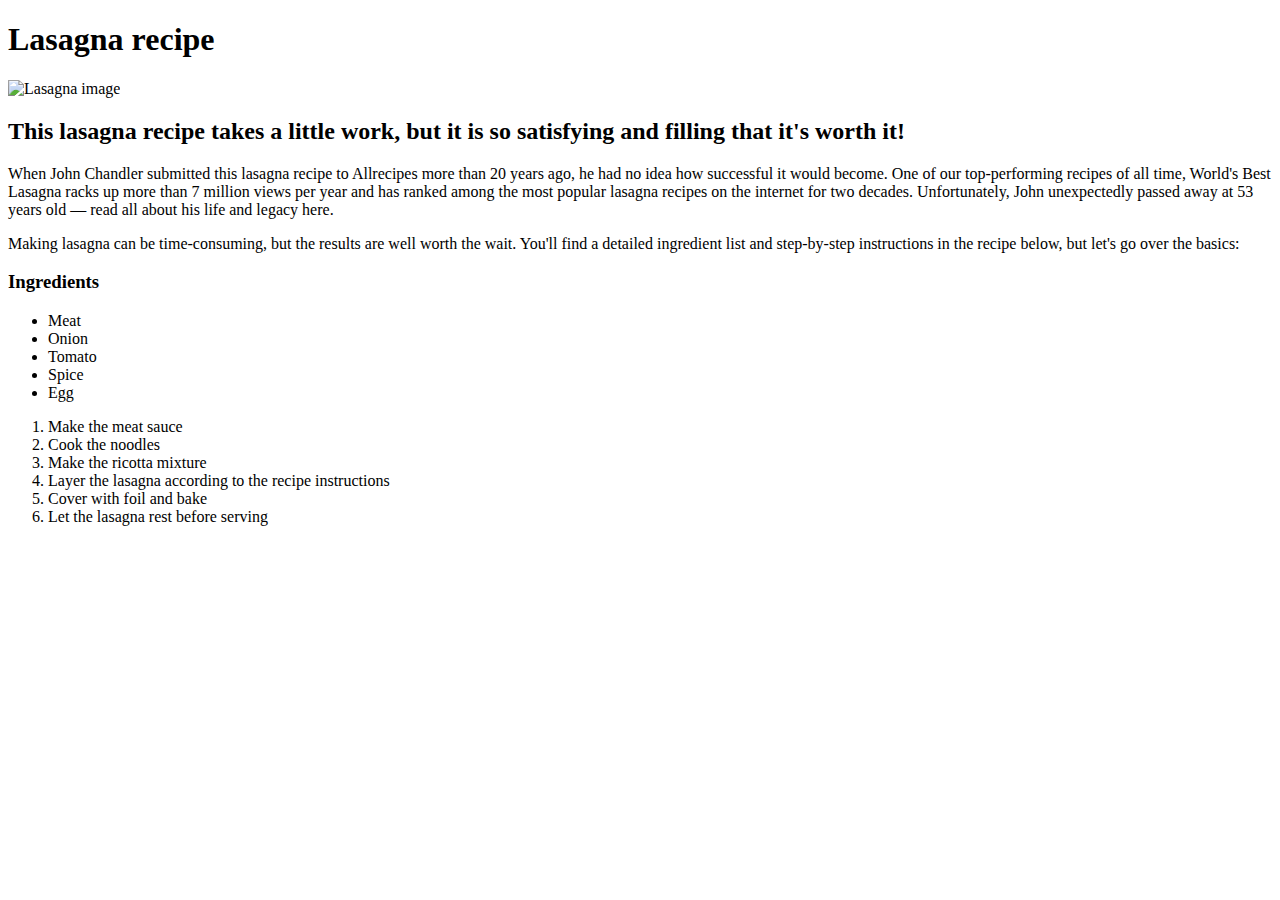
==== recipes/lasagna.html @ ff652a68 "Add index.html and lasagna,html" ====
<!DOCTYPE html>

<head>
    <meta charset="UTF-8">
    <title>Lasagna</title>

    <body>
        <h1>Lasagna recipe</h1>
        <img src="/img/lasagnaimg.jpg" alt="Lasagna image">

        <h2>This lasagna recipe takes a little work, but it is so satisfying and filling that it's worth it!</h2>
        <p>When John Chandler submitted this lasagna recipe to Allrecipes more than 20 years ago, he had no idea how successful it would become. 
            One of our top-performing recipes of all time, World's Best Lasagna racks up more than 7 million views per year 
            and has ranked among the most popular 
            lasagna recipes on the internet for two decades. Unfortunately, John unexpectedly passed away at 53 years old — 
            read all about his life and legacy here.</p>
        <p>Making lasagna can be time-consuming, but the results are well worth the wait. 
            You'll find a detailed ingredient list and step-by-step instructions in the recipe below, 
            but let's go over the basics:</p>
        
        <h3>Ingredients</h3>
        <ul>
            <li>Meat</li>
            <li>Onion</li>
            <li>Tomato</li>
            <li>Spice</li>
            <li>Egg</li>
        </ul>

        <ol>
            <li>Make the meat sauce</li>
            <li>Cook the noodles</li>
            <li>Make the ricotta mixture</li>
            <li>Layer the lasagna according to the recipe instructions</li>
            <li>Cover with foil and bake</li>
            <li>Let the lasagna rest before serving</li>
        </ol>

    </body>
</head>
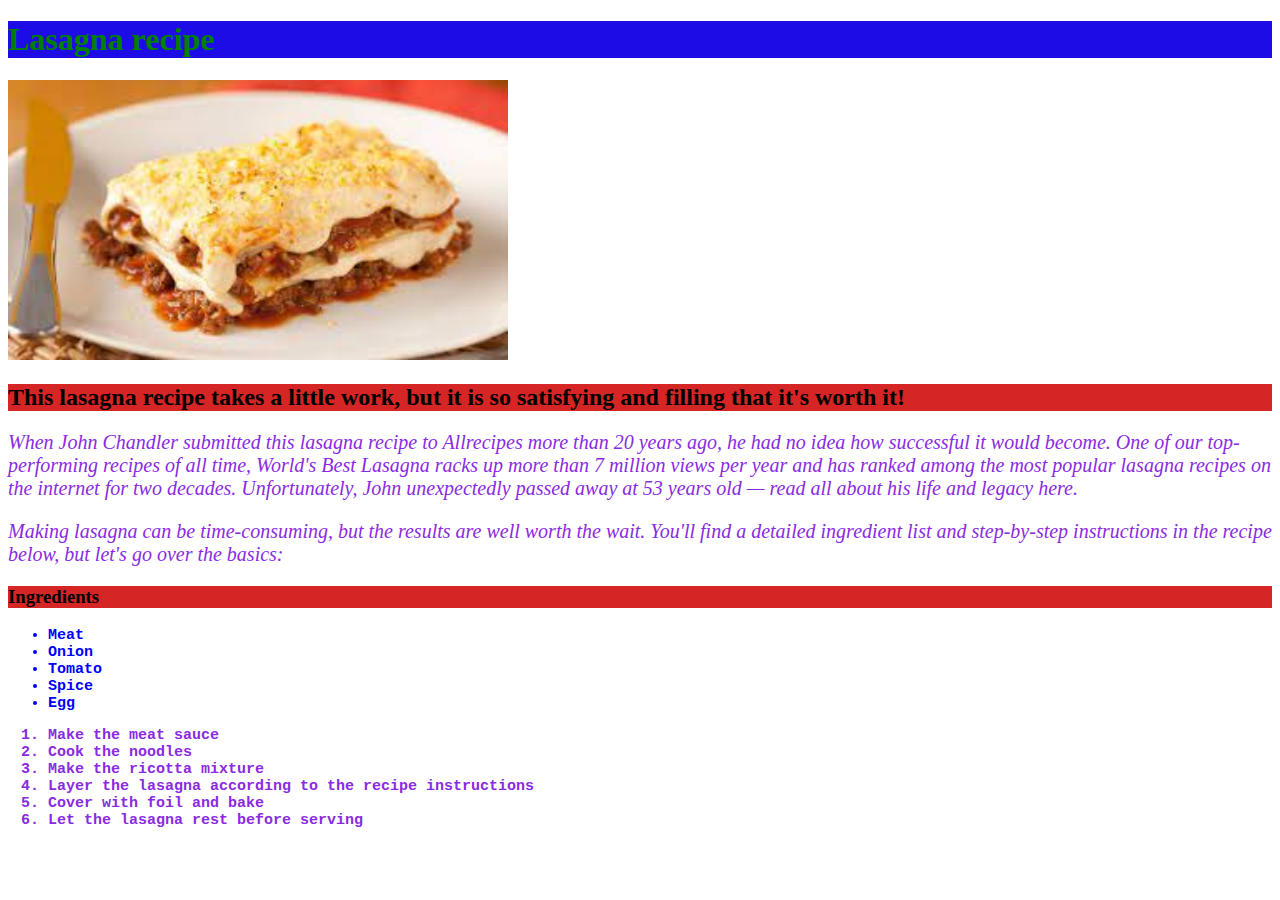
==== commit 43c4b7f3: "Modify style in index, style lasagne.html, add properties to sytle.css" ====
--- a/recipes/lasagna.html
+++ b/recipes/lasagna.html
@@ -3,23 +3,24 @@
 <head>
     <meta charset="UTF-8">
     <title>Lasagna</title>
+    <link rel="stylesheet" href="../style.css">
 
     <body>
-        <h1>Lasagna recipe</h1>
-        <img src="/img/lasagnaimg.jpg" alt="Lasagna image">
+        <h1 class="title" id="title-lasagna">Lasagna recipe</h1>
+        <img src="../img/lasagnaimg.jpg" alt="Lasagna image">
 
-        <h2>This lasagna recipe takes a little work, but it is so satisfying and filling that it's worth it!</h2>
-        <p>When John Chandler submitted this lasagna recipe to Allrecipes more than 20 years ago, he had no idea how successful it would become. 
+        <h2 class="header lasagna">This lasagna recipe takes a little work, but it is so satisfying and filling that it's worth it!</h2>
+        <p class="text">When John Chandler submitted this lasagna recipe to Allrecipes more than 20 years ago, he had no idea how successful it would become. 
             One of our top-performing recipes of all time, World's Best Lasagna racks up more than 7 million views per year 
             and has ranked among the most popular 
             lasagna recipes on the internet for two decades. Unfortunately, John unexpectedly passed away at 53 years old — 
             read all about his life and legacy here.</p>
-        <p>Making lasagna can be time-consuming, but the results are well worth the wait. 
+        <p class="text">Making lasagna can be time-consuming, but the results are well worth the wait. 
             You'll find a detailed ingredient list and step-by-step instructions in the recipe below, 
             but let's go over the basics:</p>
         
-        <h3>Ingredients</h3>
-        <ul>
+        <h3 class="header lasagna">Ingredients</h3>
+        <ul class="list list1-lasagna">
             <li>Meat</li>
             <li>Onion</li>
             <li>Tomato</li>
@@ -27,7 +28,7 @@
             <li>Egg</li>
         </ul>
 
-        <ol>
+        <ol class="list list2-lasagna">
             <li>Make the meat sauce</li>
             <li>Cook the noodles</li>
             <li>Make the ricotta mixture</li>
--- a/style.css
+++ b/style.css
@@ -0,0 +1,48 @@
+.title {
+    color: rgb(255, 0, 0);
+    background-color: rgb(30, 12, 230);
+    font-weight: bold;
+}
+
+#title-lasagna {
+    color: green;
+}
+
+.header.lasagna {
+    background-color: rgb(214, 37, 37);
+}
+
+
+.text{
+    color: blueviolet;
+    font-style: oblique;
+    font-size: 20px;
+}
+
+
+.list{
+    color: blue;
+    font-size: 15px;
+    font-family: 'Courier New', Courier, monospace;
+}
+
+.list1-lasagna {
+    font-weight: bold;
+}
+
+.list.list2-lasagna {
+    font-weight: bolder;
+    color: blueviolet;
+}
+
+
+.index {
+    font-style: italic;
+}
+
+img {
+    width: 500px;
+    height: auto;
+}
+
+
